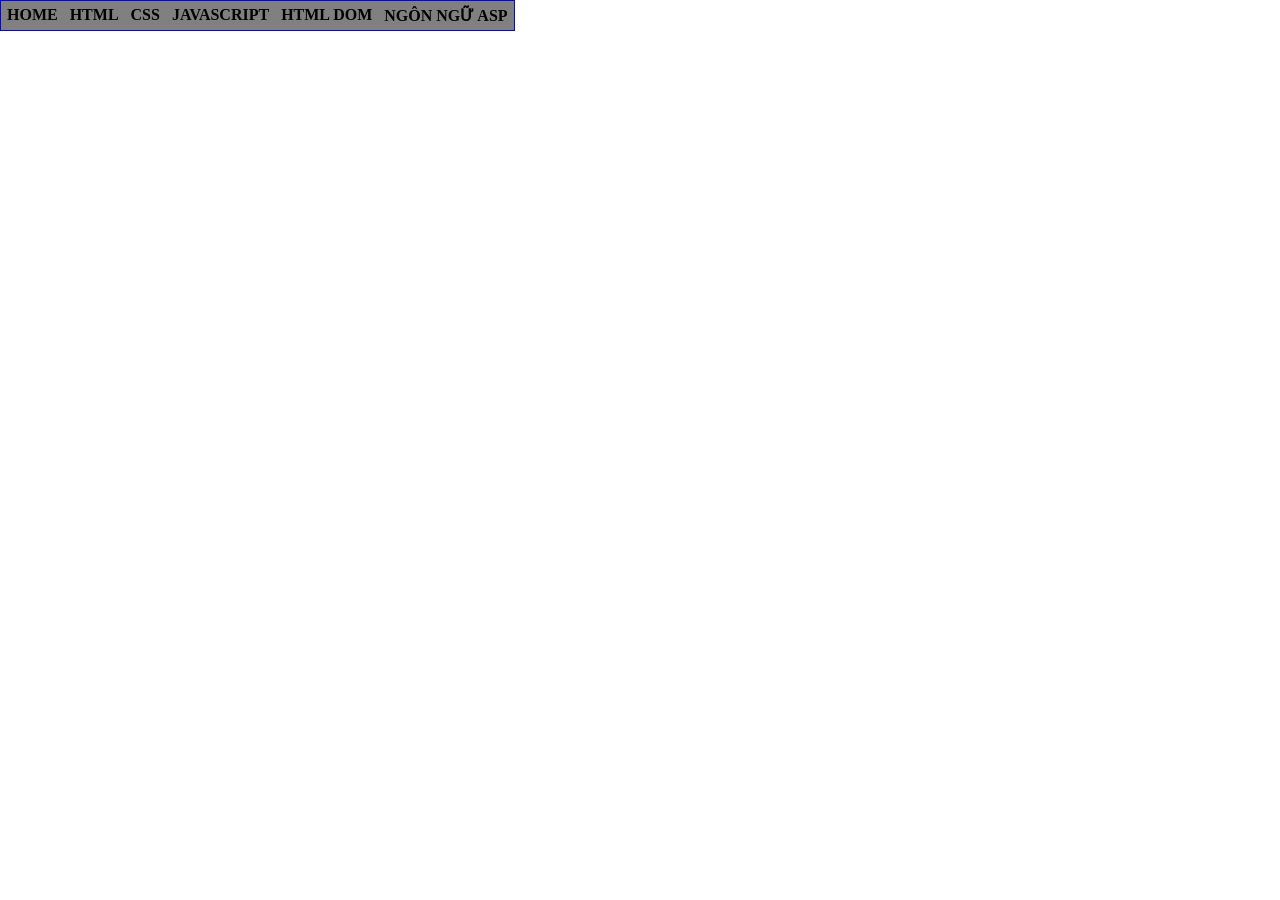
==== index.html @ a5ae4eec "Point Lesson 01 to Bai42.html" ====
<html>
    <head>
        <title>Trần Chí Công - K244161786</title>
        <style>
            @import url(CSS/main.css);
        </style>
    </head>
    <body>
        <div id="container">
            <ul>
                <li><a href="CV_Tran_Chi_Cong/Resume.html">HOME</a></li>
                <li><a href="#">HTML</a></li>
                <li>
                    <a href="#">CSS</a>
                    <ul>
                        <li><a href="#">CSS CĂN BẢN</a></li>
                        <li><a href="#">GIAO DIỆN VỚI CSS</a></li>
                        <li><a href="#">CSS NÂNG CAO</a></li>
                    </ul>
                </li>
                <li>
                    <a href="#">JAVASCRIPT</a>
                    <ul>
                        <li><a href="Bai42/Bai42.html">LESSON 01</a></li>
                        <li><a href="#">LESSON 02</a></li>
                        <li><a href="#">LESSON 03</a></li>
                    </ul>
                </li>
                <li><a href="#">HTML DOM</a></li>
                <li><a href="#">NGÔN NGỮ ASP</a></li>
            </ul>
        </div>
    </body>
</html>
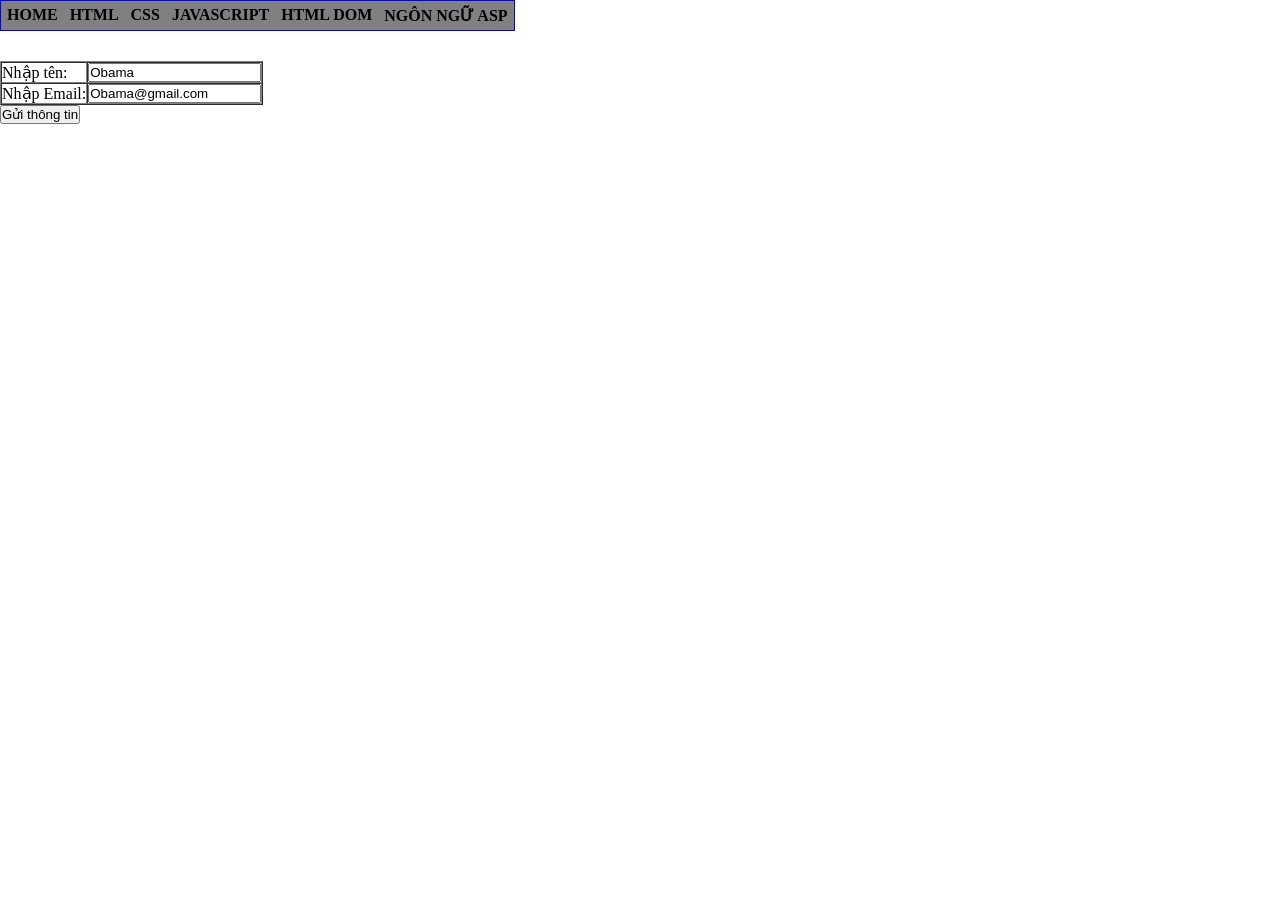
==== commit 66a8b11e: "Embed Learnform in index page" ====
--- a/index.html
+++ b/index.html
@@ -21,8 +21,8 @@
                 <li>
                     <a href="#">JAVASCRIPT</a>
                     <ul>
-                        <li><a href="Bai42/Bai42.html">LESSON 01</a></li>
-                        <li><a href="#">LESSON 02</a></li>
+                        <li><a href="Bai42.html">LESSON 01</a></li>
+                        <li><a href="#learnform">LESSON 02</a></li>
                         <li><a href="#">LESSON 03</a></li>
                     </ul>
                 </li>
@@ -30,5 +30,25 @@
                 <li><a href="#">NGÔN NGỮ ASP</a></li>
             </ul>
         </div>
+
+        <div style="clear: both;"></div>
+
+        <div id="learnform" style="margin-top: 30px;">
+            <form action="Learnform/ServerGet.html" method="get">
+                <table border="1" cellpadding="0" cellspacing="0">
+                    <tr>
+                        <td>Nhập tên:</td>
+                        <td><input type="text" value="Obama" name="txtten" /></td>
+                    </tr>
+
+                    <tr>
+                        <td>Nhập Email:</td>
+                        <td><input type="email" value="Obama@gmail.com" name="txtemail" /></td>
+                    </tr>
+                </table>
+
+                <input type="submit" value="Gửi thông tin"/>
+            </form>
+        </div>
     </body>
 </html>
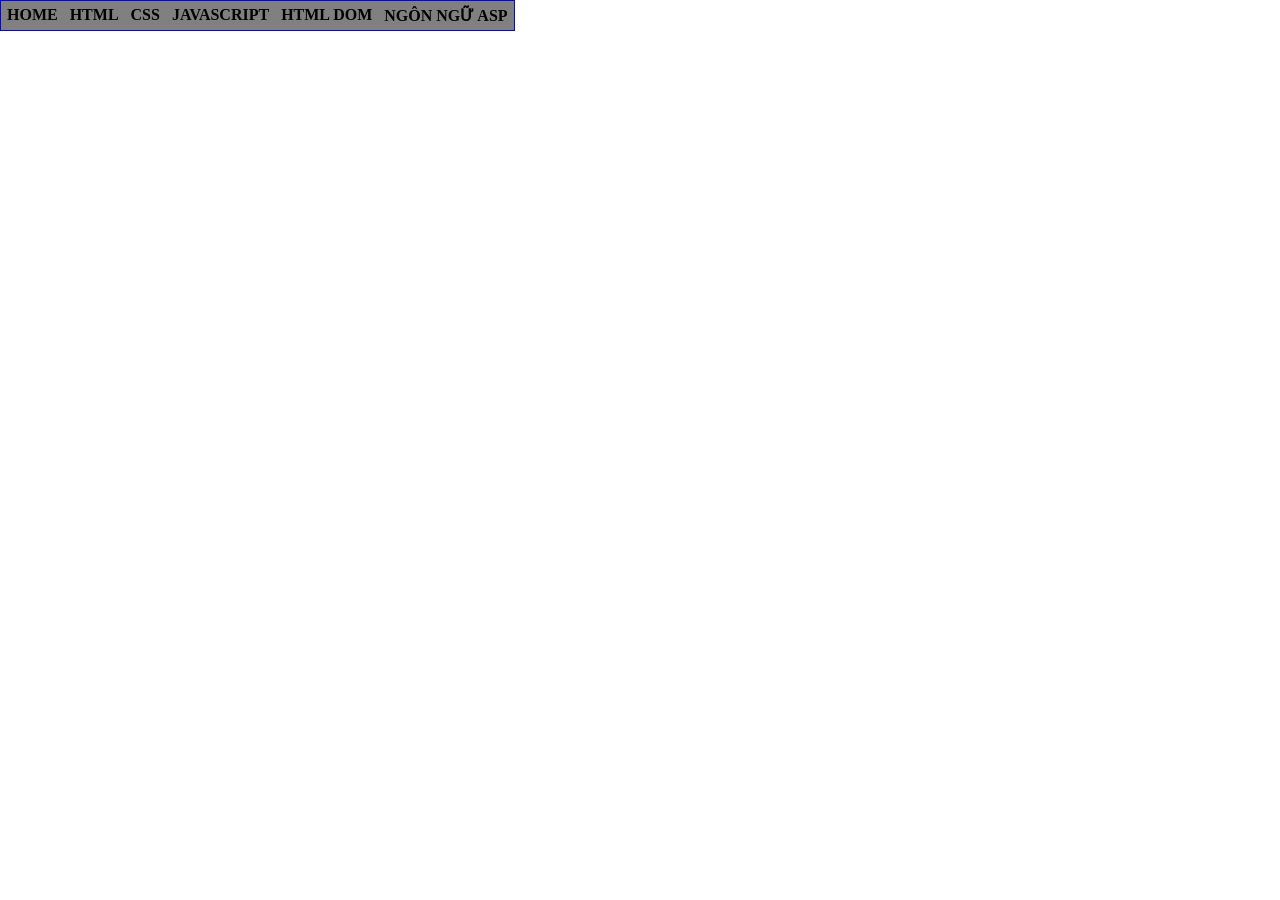
==== commit 69081229: "Link Learnform under CSS interface menu" ====
--- a/index.html
+++ b/index.html
@@ -14,7 +14,7 @@
                     <a href="#">CSS</a>
                     <ul>
                         <li><a href="#">CSS CĂN BẢN</a></li>
-                        <li><a href="#">GIAO DIỆN VỚI CSS</a></li>
+                        <li><a href="Learnform/ClientGet.html">GIAO DIỆN VỚI CSS</a></li>
                         <li><a href="#">CSS NÂNG CAO</a></li>
                     </ul>
                 </li>
@@ -22,7 +22,7 @@
                     <a href="#">JAVASCRIPT</a>
                     <ul>
                         <li><a href="Bai42.html">LESSON 01</a></li>
-                        <li><a href="#learnform">LESSON 02</a></li>
+                        <li><a href="#">LESSON 02</a></li>
                         <li><a href="#">LESSON 03</a></li>
                     </ul>
                 </li>
@@ -32,23 +32,5 @@
         </div>
 
         <div style="clear: both;"></div>
-
-        <div id="learnform" style="margin-top: 30px;">
-            <form action="Learnform/ServerGet.html" method="get">
-                <table border="1" cellpadding="0" cellspacing="0">
-                    <tr>
-                        <td>Nhập tên:</td>
-                        <td><input type="text" value="Obama" name="txtten" /></td>
-                    </tr>
-
-                    <tr>
-                        <td>Nhập Email:</td>
-                        <td><input type="email" value="Obama@gmail.com" name="txtemail" /></td>
-                    </tr>
-                </table>
-
-                <input type="submit" value="Gửi thông tin"/>
-            </form>
-        </div>
     </body>
 </html>
